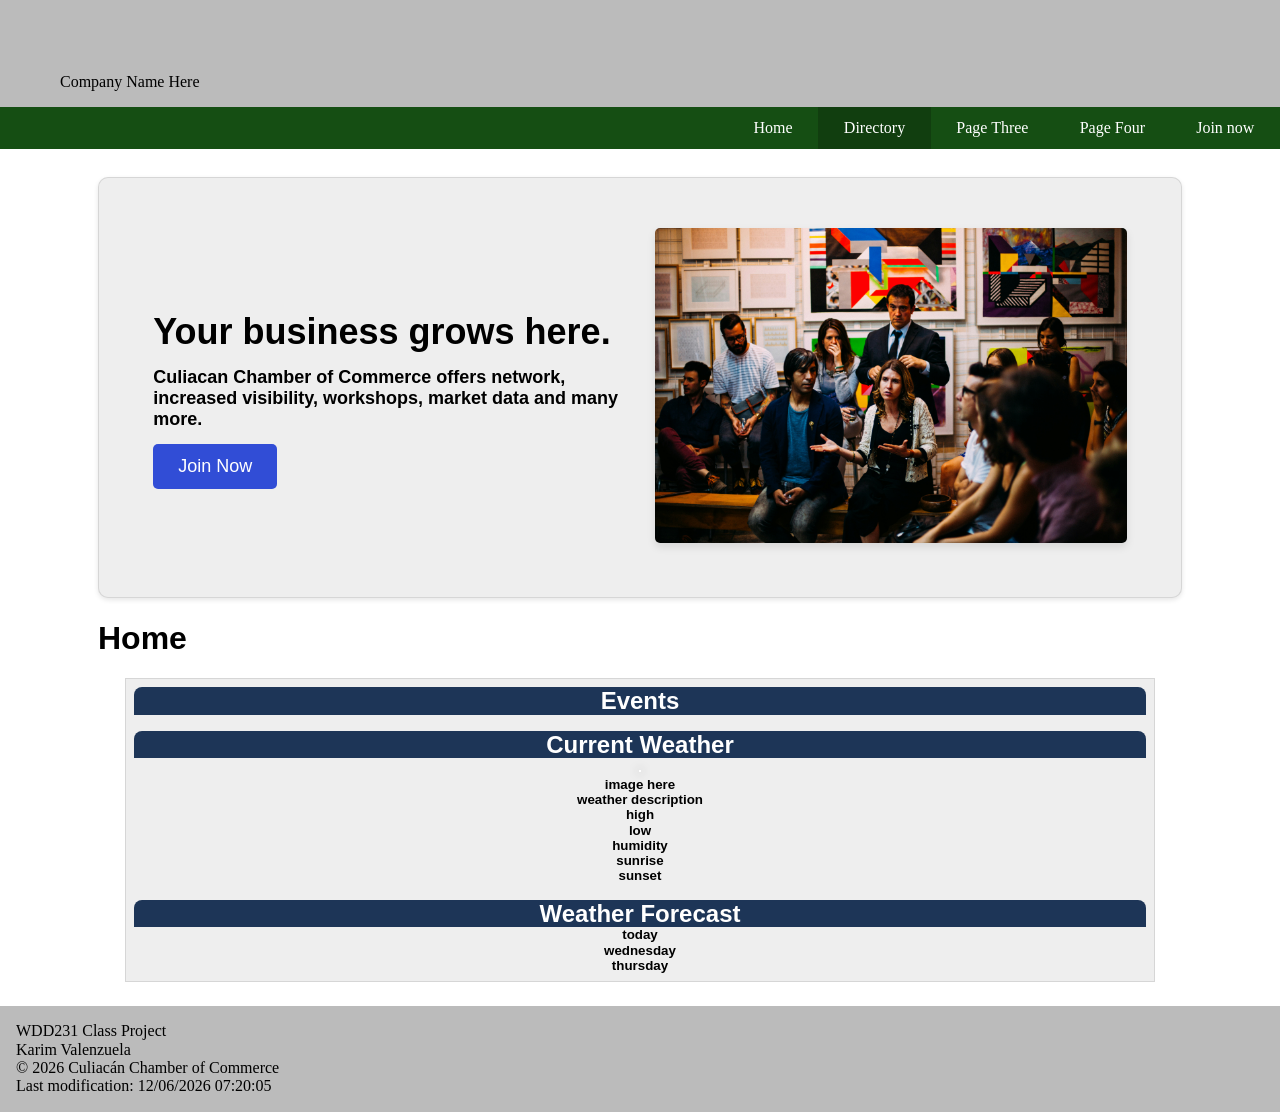
==== chamber/index.html @ 9d3b6e3b "w03 assignment" ====
<!DOCTYPE html>
<html lang="en">
<head>
    <meta charset="UTF-8">
    <meta name="viewport" content="width=device-width, initial-scale=1.0">
    <title>Chamber Home Page</title>
    <meta name="description" content="Chamber of commerce Directory">
    <meta name="author" content="Karim Valenzuela">
    <meta property="og:title" content="WDD231 Chamber of Commerce">
    <meta property="og:type" content="website">
    <meta property="og:image" content="https://karim1311.github.io/wdd231/images/culiacanmetaimage.webp">
    <meta property="og:image:width" content="480">
    <meta property="og:image:height" content="270">
    <meta property="og:url" content="https://karim1311.github.io/wdd231/chamber/directory.html">
    <link rel="icon" href="/images/favicon.ico">
    <link rel="stylesheet" href="styles/normalize.css">
    <link rel="stylesheet" href="styles/small.css">
    <link rel="stylesheet" href="styles/large.css">
    <script src="scripts/script.js" defer></script>
    <!-- <script src="scripts/cards.js" defer></script> -->
</head>
<body>
    <header>
        <img src="" alt="">
        <span>Company Name Here</span>
        <button id="myButton"></button>
    </header>

    <nav id="animateme">
        <ul class="menuLinks">
            <li><a href="#" title="Home">Home</a></li>
            <li class="current-menu-item"><a href="./directory.html">Directory</a></li>
            <li><a href="#" title="Service">Page Three</a></li>
            <li><a href="#" title="History">Page Four</a></li>
            <li class=""><a href="" class="join-now-btn">Join now</a></li>
            <!-- <button class="hero-text join-now-btn">Join Now</button> -->
        </ul>
    </nav>

    <main>
        <section class="hero">
            <div class="hero-text">
                <h1>Your business grows here.</h1>
                <p>Culiacan Chamber of Commerce offers network, increased visibility, workshops, market data and many more.</p>
                <button class="join-now-btn">Join Now</button>
            </div>
            <div class="hero-image">
                <img src="./images/antenna-cw-cj_nFa14-unsplash.jpg" alt="" class="hero-img">
            </div>

        </section>

        <h1>Home</h1>

        <section class="grid">
            <div class="events">
                <h2>Events</h2>
            </div>
            <div class="weather">
                <h2>Current Weather</h2>
                <img src="" alt="" class="weather-icon">
                <p>image here</p>
                <p>weather description</p>
                <p>high</p>
                <p>low</p>
                <p>humidity</p>
                <p>sunrise</p>
                <p>sunset</p>
            </div>
            <div class="">
                <h2>Weather Forecast</h2>
                <p>today</p>
                <p>wednesday</p>
                <p>thursday</p>
            </div>
        </section>

    </main>

    <footer>
        <p>WDD231 Class Project</p>
        <p>Karim Valenzuela</p>
        <p><span id="currentyear"></span></p>
        <p id="lastModified"></p>
    </footer>
    
</body>
</html>
---- chamber/styles/small.css ----
*{
    margin: 0;
    padding: 0;
    box-sizing: border-box;
}

header, footer{
    background-color: #bbb;
    padding: 1rem;
}

header{
    display: grid;
    grid-template-columns: 44px auto 44px;
    align-items: end;
}

/* NAVIGATION STUFF HERE */
nav{
    background-color: #154e13;
}

#myButton::before{
    content: "\2630";
}

#myButton{
    font-size: 2rem;
    background: none;
    border: none;
    color: #000;
    cursor: pointer;
    width: 100%;
    text-align: right;
    padding: .25rem 2vw;
}

ul.menuLinks li a {
    display: block;
    padding: .75rem 2vw;
    color: #fff;
    text-decoration: none;
}

li.current-menu-item a{
    background-color: rgba(0, 0, 0, 0.2);
}

ul.menuLinks{
    list-style: none;
}

/* CSS for the open class */
#myButton.open::before {
    content: "x";
}

nav{
    display: grid;
    grid-template-rows: 0fr;
    transition: grid-template-rows 0.5s ease-out;
}

nav ul {
    overflow: hidden;
}

nav.open{
    grid-template-rows: 1fr;
}

/*  END OF NAVIGATION */

main {
    margin: 0 auto;
    padding: 0.5rem;
    max-width: 1100px;
    background-color: #fff;
    font-family: Roboto, Helvetica, sans-serif;
}

.menu{
    margin: 1rem auto;
    border: 1px solid rgba(0, 0, 0, 0.1);
    padding: 0.5rem;
    background-color: #bed;
    text-align: center;
}

.menu button {
    padding: 1rem;
    font-weight: 700;
}

section {
    border: 1px solid rgba(0, 0, 0, 0.1);
    padding: 0.5rem;
    background-color: #eee;
}

.grid {
    display: grid;
    grid-template-columns: repeat(auto-fit, minmax(200px, 1fr));
    grid-gap: 5px;
    align-items: center;
}

.grid section {
    text-align: center;
}

.grid img {
    border: 1px solid #fff;
    box-shadow: 0 0 10px #333;
}

.grid section > * {
    margin: 0.1rem;
}

.grid h3 {
    font-family: "Caveat", cursive;
}

.list {
    display: flex;
    flex-direction: column;
}

.list section {
    display: grid;
    grid-template-columns: 2fr 1fr 1fr;
    margin: 0;
    padding: 0.25rem;
}

.list section > * {
    margin: 0 1rem;
}

.list section img {
    display: none;
}

.list section h3 {
    font-size: 1rem;
    font-family: Roboto;
}

.list section:nth-child(even) {
    background-color: #bed;
}

section h3{
    font-size: 1.5rem;
}

section p {
    font-weight: 600;
    font-size: smaller;
}

section a {
    font-family: "Roboto";
    font-size: 0.85rem;
    color: navy;
    letter-spacing: 1.1pt;
}

img{
    height: 75px;
    max-width: 100%;
}

/* Hero Section Styles */

.hero {
    display: flex;
    align-items: center;
    justify-content: space-between;
    padding: 50px 5%;
    /* background-color: #fff; */
    margin-top: 20px;
    box-shadow: 0 2px 5px rgba(0, 0, 0, 0.1);
    max-width: 1200px;
    margin: 20px auto;
    border-radius: 10px;
}

.hero-text {
    flex: 1;
    padding-right: 30px;
}

.hero-text h1 {
    /* font-family: 'Roboto'; */
    font-size: 36px;
    font-weight: 600;
    margin-bottom: 15px;
}

.hero-text p {
    font-size: 18px;
    /* color:  */
    margin-bottom: 15px;
}

.hero-text .join-now-btn {
    background-color: #314dd6;
    color: #fff;
    border: none;
    padding: 12px 25px;
    font-size: 18px;
    cursor: pointer;
    border-radius: 5px;
    transition: background-color 0.3s, transform 0.3s;
}

.hero-text .join-now-btn:hover{
    background-color: #030c39;
    transform: scale(1.05);
}

.hero-image {
    flex: 1;
    text-align: center;
}

.hero-image .hero-img {
    width: 100%;
    max-width: 500px;
    height: auto;
    border-radius: 5px;
    box-shadow: 0 4px 8px rgba(0, 0, 0, 0.1);
    transition: transform 0.3s;
}

.hero-image .hero-img:hover {
    transform: scale(1.05)
}

@media (max-width: 38rem) {
    .hero {
        flex-direction: column;
        text-align: center;
        padding: 30px 20px;
    }

    .hero-text {
        padding-right: 0;
        margin-bottom: 20px;
    }

    header .join-now-btn {
        padding: 6px 15px;
        font-size: 14px;
    }
}



/* EVENTS AND WEATHER STYLES  */
.grid{
    display: grid;
    width: 95%;
    margin: 1rem auto;
    margin-top: 0;
    grid-template-columns: 1fr;
    grid-gap: 1rem;
}

.grid > div {
    padding-top: 0;
    text-align: center;
}

h2{
    background-color: #1d3557;
    color: #fff;
    border-radius: .5rem .5rem 0rem 0rem;
}
---- chamber/styles/large.css ----
@media only screen and (min-width:38rem) {
    #myButton{
        display: none;
    }

    ul.menuLinks, ul.menuLinks.open {
        display: flex;
        justify-content: flex-end;
    }

    ul.menuLinks a:hover{
        background-color: rgba(255, 255, 255, 0.2);
    }

    nav{
        grid-template-rows: 1fr;
    }

    /* main */
   main{
    /* display: grid; */
    grid-template-columns: 1.25fr .75fr;
   }

   .border{
    border-radius: 8px;
    box-shadow: 0 0 1.5rem #333;

   }

   .certificate{
    grid-column: 1/3;
    background-color: #fff;
   }

   .container{
    grid-template-columns: 1fr 1fr 1fr;
   }

}
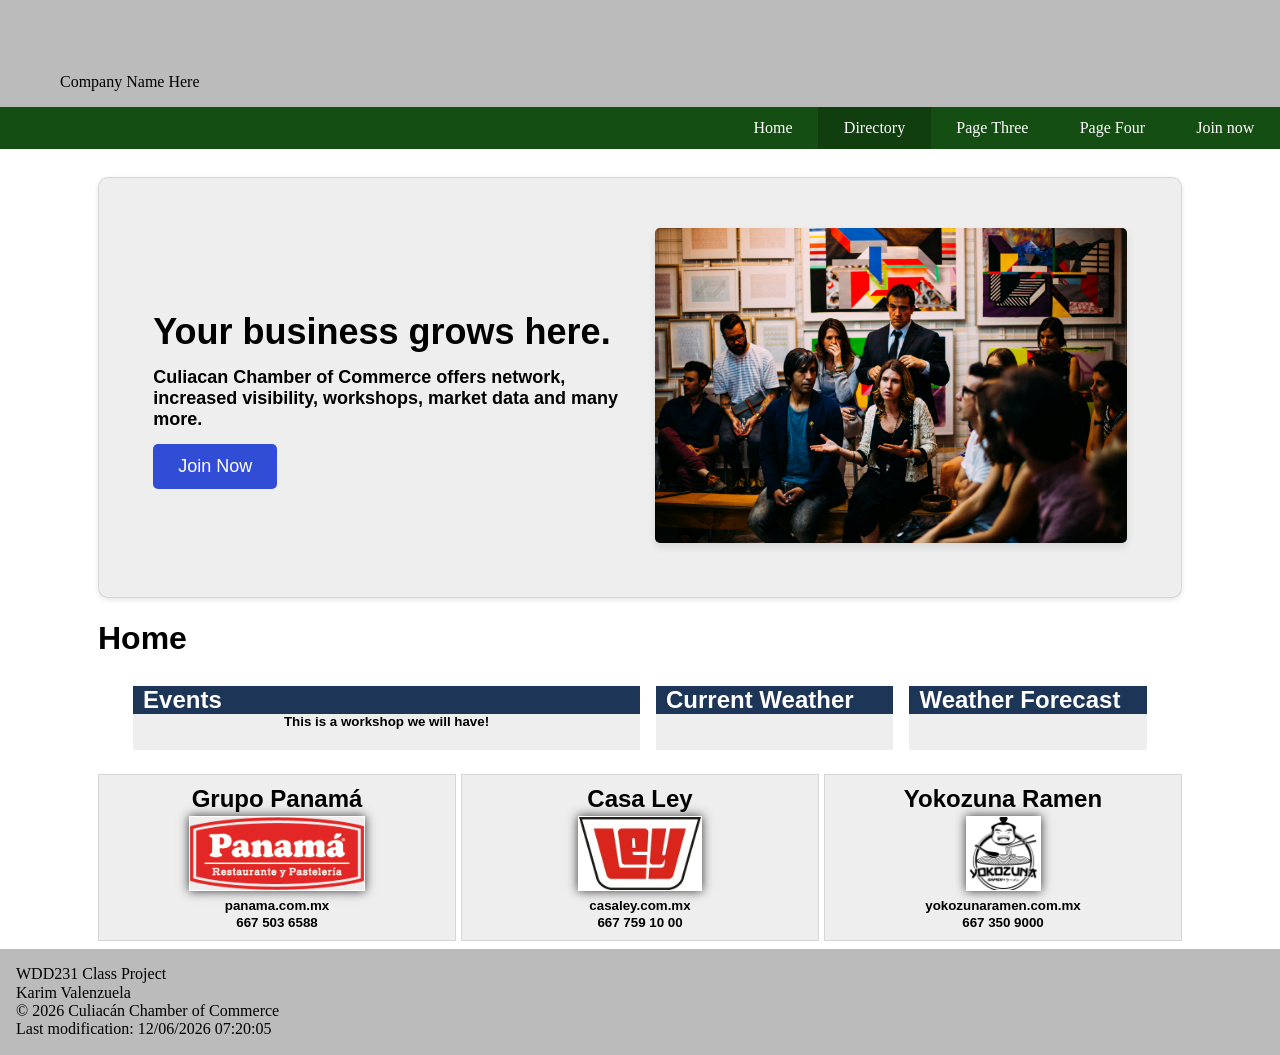
==== commit 588c3cf5: "w03 assignment" ====
--- a/chamber/index.html
+++ b/chamber/index.html
@@ -17,7 +17,8 @@
     <link rel="stylesheet" href="styles/small.css">
     <link rel="stylesheet" href="styles/large.css">
     <script src="scripts/script.js" defer></script>
-    <!-- <script src="scripts/cards.js" defer></script> -->
+    <script src="scripts/spotlight.js" defer></script>
+    <script src="scripts/weather.js" defer></script>
 </head>
 <body>
     <header>
@@ -52,28 +53,34 @@
 
         <h1>Home</h1>
 
-        <section class="grid">
+        <section class="card-h" id="card-h">
             <div class="events">
-                <h2>Events</h2>
+                <h2 class="cards-header">Events</h2>
+                <p>This is a workshop we will have!</p>
             </div>
-            <div class="weather">
-                <h2>Current Weather</h2>
+            <div class="cweather">
+                <h2 class="cards-header">Current Weather</h2>
+                <span id="current-temp"></span>
+                <figure>
+                    <img id="weather-icon" src="" alt="">
+                    <figcaption></figcaption>
+                </figure>
+                <p id="highest-temp"></p>
+                <p id="lowest-temp"></p>
+                <p id="humidity"></p>
+                <p id="sunrise"></p>
+                <p id="sunset"></p>
                 <img src="" alt="" class="weather-icon">
-                <p>image here</p>
-                <p>weather description</p>
-                <p>high</p>
-                <p>low</p>
-                <p>humidity</p>
-                <p>sunrise</p>
-                <p>sunset</p>
             </div>
-            <div class="">
-                <h2>Weather Forecast</h2>
-                <p>today</p>
-                <p>wednesday</p>
-                <p>thursday</p>
+            <div class="forecast">
+                <h2 class="cards-header">Weather Forecast</h2>
+                
             </div>
         </section>
+
+        <article class="grid" id="cards">
+
+        </article>
 
     </main>
 
--- a/chamber/styles/small.css
+++ b/chamber/styles/small.css
@@ -260,7 +260,7 @@
 
 
 /* EVENTS AND WEATHER STYLES  */
-.grid{
+.card-h{
     display: grid;
     width: 95%;
     margin: 1rem auto;
@@ -269,13 +269,21 @@
     grid-gap: 1rem;
 }
 
-.grid > div {
+#card-h {
+    background-color: #fff;
+    border: none;
+}
+
+.card-h > div {
     padding-top: 0;
     text-align: center;
-}
-
-h2{
+    height: auto;
+    background-color: #eee;
+}
+
+.cards-header{
     background-color: #1d3557;
     color: #fff;
-    border-radius: .5rem .5rem 0rem 0rem;
-}
+    width: 100%;
+}
+
--- a/chamber/styles/large.css
+++ b/chamber/styles/large.css
@@ -33,8 +33,14 @@
     background-color: #fff;
    }
 
-   .container{
-    grid-template-columns: 1fr 1fr 1fr;
+   .card-h{
+    grid-template-columns: 50% 1fr 1fr;
+   }
+
+   
+   .cards-header{
+    text-align: left;
+    padding-left: 10px;
    }
 
 }
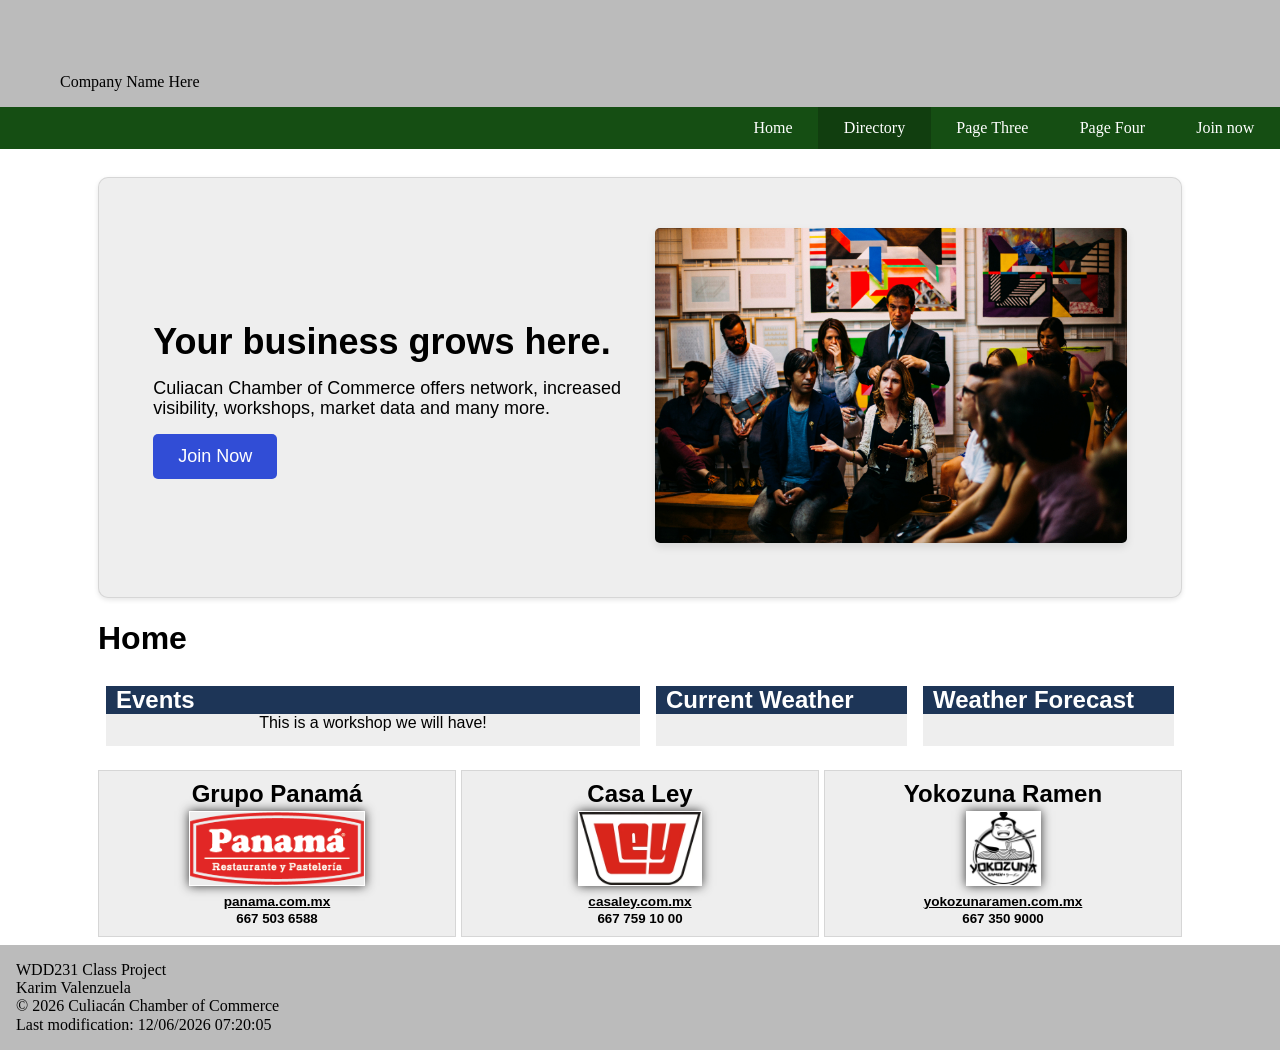
==== commit 317a9204: "w03assignment chamber" ====
--- a/chamber/index.html
+++ b/chamber/index.html
@@ -54,23 +54,26 @@
         <h1>Home</h1>
 
         <section class="card-h" id="card-h">
-            <div class="events">
-                <h2 class="cards-header">Events</h2>
+            <div class="events" aria-label="events">
+                <h2 class="cards-header" aria-label="events" role="contentinfo">Events</h2>
                 <p>This is a workshop we will have!</p>
             </div>
             <div class="cweather">
                 <h2 class="cards-header">Current Weather</h2>
-                <span id="current-temp"></span>
-                <figure>
-                    <img id="weather-icon" src="" alt="">
-                    <figcaption></figcaption>
-                </figure>
-                <p id="highest-temp"></p>
-                <p id="lowest-temp"></p>
-                <p id="humidity"></p>
-                <p id="sunrise"></p>
-                <p id="sunset"></p>
-                <img src="" alt="" class="weather-icon">
+                <div class="divide">
+                    <figure>
+                        <img id="weather-icon" src="" alt="">
+                    </figure>
+                    <div class="current-weather">
+                        <span id="current-temp"></span>
+                        <figcaption></figcaption>
+                        <p id="highest-temp"></p>
+                        <p id="lowest-temp"></p>
+                        <p id="humidity"></p>
+                        <p id="sunrise"></p>
+                        <p id="sunset"></p>
+                    </div>
+                </div>
             </div>
             <div class="forecast">
                 <h2 class="cards-header">Weather Forecast</h2>
--- a/chamber/styles/small.css
+++ b/chamber/styles/small.css
@@ -155,16 +155,14 @@
     font-size: 1.5rem;
 }
 
-section p {
+#cards p {
     font-weight: 600;
     font-size: smaller;
 }
 
 section a {
-    font-family: "Roboto";
     font-size: 0.85rem;
-    color: navy;
-    letter-spacing: 1.1pt;
+    color: black;
 }
 
 img{
@@ -262,8 +260,9 @@
 /* EVENTS AND WEATHER STYLES  */
 .card-h{
     display: grid;
-    width: 95%;
-    margin: 1rem auto;
+    grid-template-columns: repeat(auto-fit, minmax(50%, 1fr, 1fr));
+    /* width: 100%; */
+    margin: 1rem 0;
     margin-top: 0;
     grid-template-columns: 1fr;
     grid-gap: 1rem;
@@ -287,3 +286,21 @@
     width: 100%;
 }
 
+figure {
+    background-color: #fff;
+}
+
+
+.divide{
+    display: flex;
+    flex-wrap: wrap;
+}
+
+#weather-icon{
+    height: 100px;
+    /* width: 100%; */
+}
+
+.current-weather{
+    padding: 1rem .5rem 1rem .5rem;
+}
--- a/chamber/styles/large.css
+++ b/chamber/styles/large.css
@@ -35,6 +35,8 @@
 
    .card-h{
     grid-template-columns: 50% 1fr 1fr;
+    grid-template-columns: repeat(auto-fit, minmax(50%, 1fr, 1fr));
+
    }
 
    
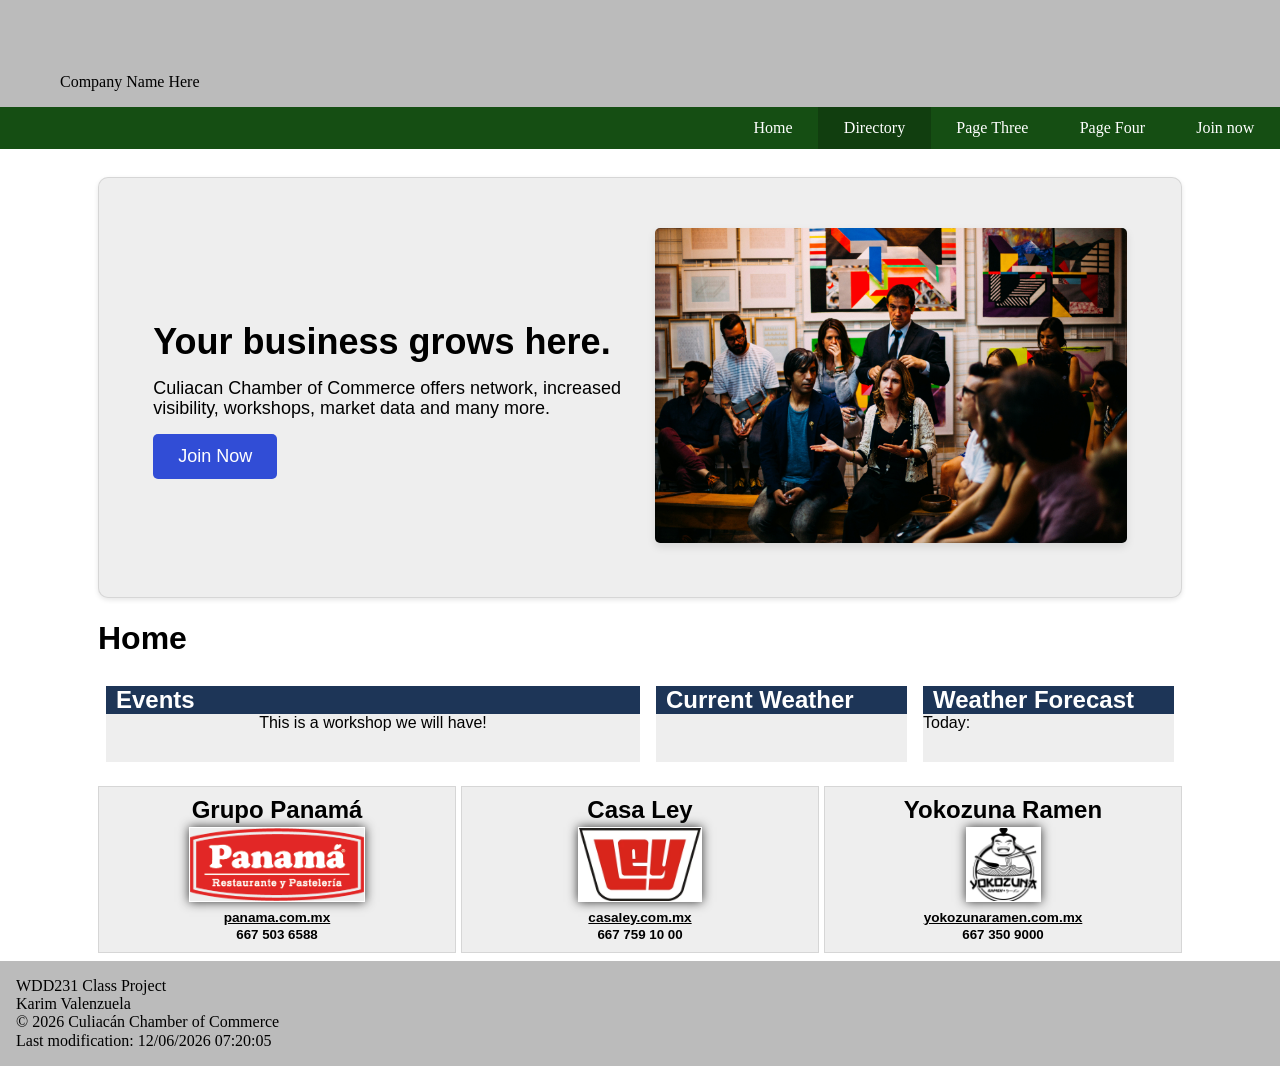
==== commit 2fd704eb: "assignment w03 finished" ====
--- a/chamber/index.html
+++ b/chamber/index.html
@@ -77,7 +77,9 @@
             </div>
             <div class="forecast">
                 <h2 class="cards-header">Weather Forecast</h2>
-                
+                <div class="forecast-text">
+                    <p>Today: <span id="current-temp"></span></p>
+                </div>
             </div>
         </section>
 
--- a/chamber/styles/small.css
+++ b/chamber/styles/small.css
@@ -302,5 +302,17 @@
 }
 
 .current-weather{
-    padding: 1rem .5rem 1rem .5rem;
-}
+    padding: 1rem .5rem .5rem .5rem;
+    display: flex;
+    flex-direction: column;
+    gap: 4px;
+    text-align: start;
+    text-transform: capitalize;
+}
+
+.forecast-text{
+    display: flex;
+    flex-direction: column;
+    gap: 4px;
+    text-align: start;
+}
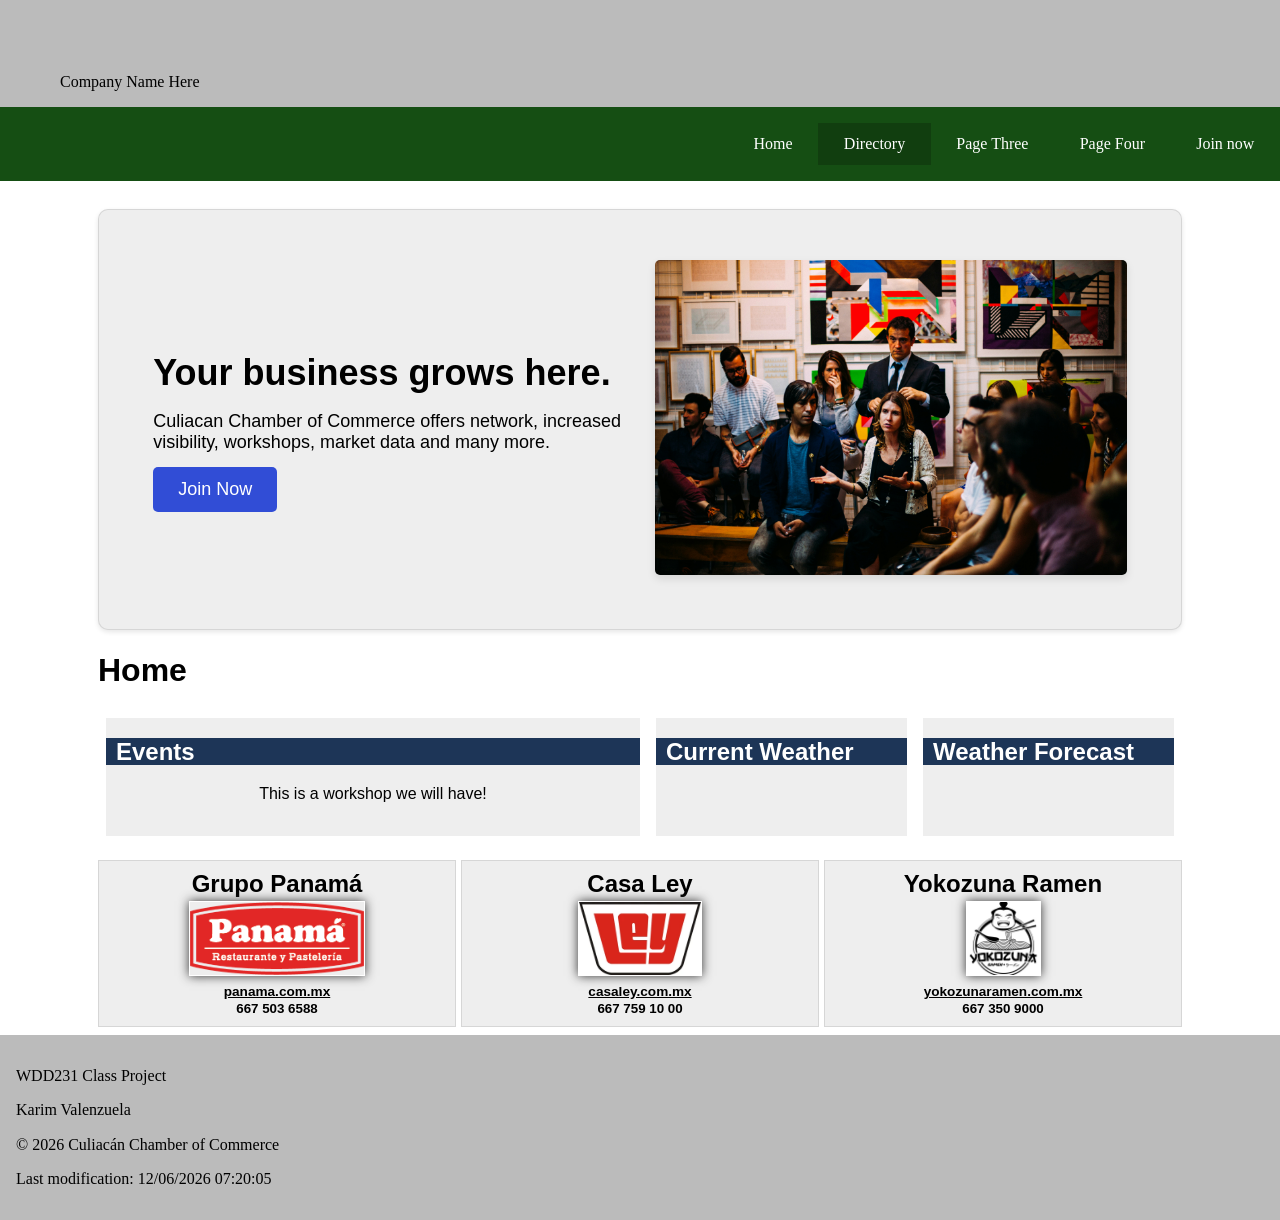
==== commit 698b9cac: "w04 finished" ====
--- a/chamber/index.html
+++ b/chamber/index.html
@@ -29,11 +29,11 @@
 
     <nav id="animateme">
         <ul class="menuLinks">
-            <li><a href="#" title="Home">Home</a></li>
+            <li><a href="./index.html" title="Home">Home</a></li>
             <li class="current-menu-item"><a href="./directory.html">Directory</a></li>
             <li><a href="#" title="Service">Page Three</a></li>
             <li><a href="#" title="History">Page Four</a></li>
-            <li class=""><a href="" class="join-now-btn">Join now</a></li>
+            <li class=""><a href="./join.html" class="join-now-btn">Join now</a></li>
             <!-- <button class="hero-text join-now-btn">Join Now</button> -->
         </ul>
     </nav>
@@ -77,9 +77,7 @@
             </div>
             <div class="forecast">
                 <h2 class="cards-header">Weather Forecast</h2>
-                <div class="forecast-text">
-                    <p>Today: <span id="current-temp"></span></p>
-                </div>
+                
             </div>
         </section>
 
--- a/chamber/styles/small.css
+++ b/chamber/styles/small.css
@@ -1,6 +1,6 @@
 *{
-    margin: 0;
-    padding: 0;
+    /* margin: 0; */
+    /* padding: 0; */
     box-sizing: border-box;
 }
 
@@ -18,6 +18,8 @@
 /* NAVIGATION STUFF HERE */
 nav{
     background-color: #154e13;
+    padding: 0;
+    margin: 0;
 }
 
 #myButton::before{
@@ -302,17 +304,139 @@
 }
 
 .current-weather{
-    padding: 1rem .5rem .5rem .5rem;
+    padding: 1rem .5rem 1rem .5rem;
+}
+
+
+
+
+form {
+    margin: 1rem 2%;
+
+    label {
+        display: block;
+        font-size: .8rem;
+        color: purple;
+        padding-top: .2rem;
+    }
+
+    h3{
+        font-size: .9rem;
+        color: #E07A5F;
+        margin: 1.5rem 0 .2rem 0;
+        border-bottom: 1px solid #eee;
+    }
+
+    input[type=text],
+    input[type=tel],
+    input[type=date],
+    input[type=email],
+    input[type=textarea],
+    select {
+        display: block;
+        margin: .1rem 0 1rem 0;
+        padding: .3rem;
+        border: 1px solid #999;
+        border-radius: 4px;
+        border-left-width: 5px;
+        border-left-color: #555;
+        font-size: 1rem;
+        color: #3d405B;
+        width: 250px;
+    }
+
+    input:required {border-left-color: #d70000}
+    input:focus {border-left-color: black; outline:none}
+    input:required:valid{border-left-color: green}
+
+    input[type=submit]{
+        border: none;
+        text-align: center;
+        background-color: #3D405B;
+        color: white;
+        border-radius: 1rem;
+        padding: .75rem 1.5rem;
+        margin: 2rem 0;
+        font-size: 1.2rem;
+        -webkit-appearance: none;
+        appearance: none;
+    }
+}
+input:-webkit-autofill{
+    -webkit-text-fill-color: #3D405B;
+}
+
+#results{
+    background-color: #F4F1DE;
+    padding: 0 1rem;
+    border: 1px solid #E07A5F;
+    border-radius: 6px;
+}
+
+/* MEMBERSHIP CARDS */
+/* parent element  */
+#showHere{
     display: flex;
+    /* grid-template-columns: auto; */
     flex-direction: column;
-    gap: 4px;
-    text-align: start;
-    text-transform: capitalize;
-}
-
-.forecast-text{
-    display: flex;
-    flex-direction: column;
-    gap: 4px;
-    text-align: start;
+    /* max-height: 15rem; */
+    /* justify-content: space-between; */
+    gap: 1rem;
+}
+/* cards */
+.membership{
+    border: 1px solid ;
+    border-radius: .5rem;
+    height: 4rem;
+    align-content: center;
+    text-align: center;
+    background: lightgray;
+    /* background-color: #1d3557; */
+}
+
+.membership p {
+    margin: 0;
+    padding: 0;
+}
+
+.name{
+    text-align: center;
+}
+
+.learn-more{
+    text-align: center;
+    height: 1.5rem;
+}
+
+#mydialog div{
+    display: grid;
+    grid-template-columns: auto 44px;
+    background-color: #ddd;
+    padding: 5px;
+    border-bottom: #aaa 1px solid;
+}
+
+#mydialog h2{
+    margin:0;
+    color: #275690;
+}
+
+#mydialog button {
+    margin: 0;
+    border: 1px solid rgba(0, 0, 0, 0.3);
+    border-radius: 5px;
+    box-shadow: 0 0 10px #aaa;
+}
+
+#mydialog p{
+    padding: 10px;
+    color: #375170;
+}
+
+::backdrop{
+    background-color: rgba(255, 255, 255, 0.75);
+}
+
+textarea{
+    height: 50px;
 }
--- a/chamber/styles/large.css
+++ b/chamber/styles/large.css
@@ -45,4 +45,13 @@
     padding-left: 10px;
    }
 
+   .column{
+    display: grid;
+    grid-template-columns: 50% 50%;
+    }
+
+    .designOne{
+        max-width: 350px;
+    }
+
 }
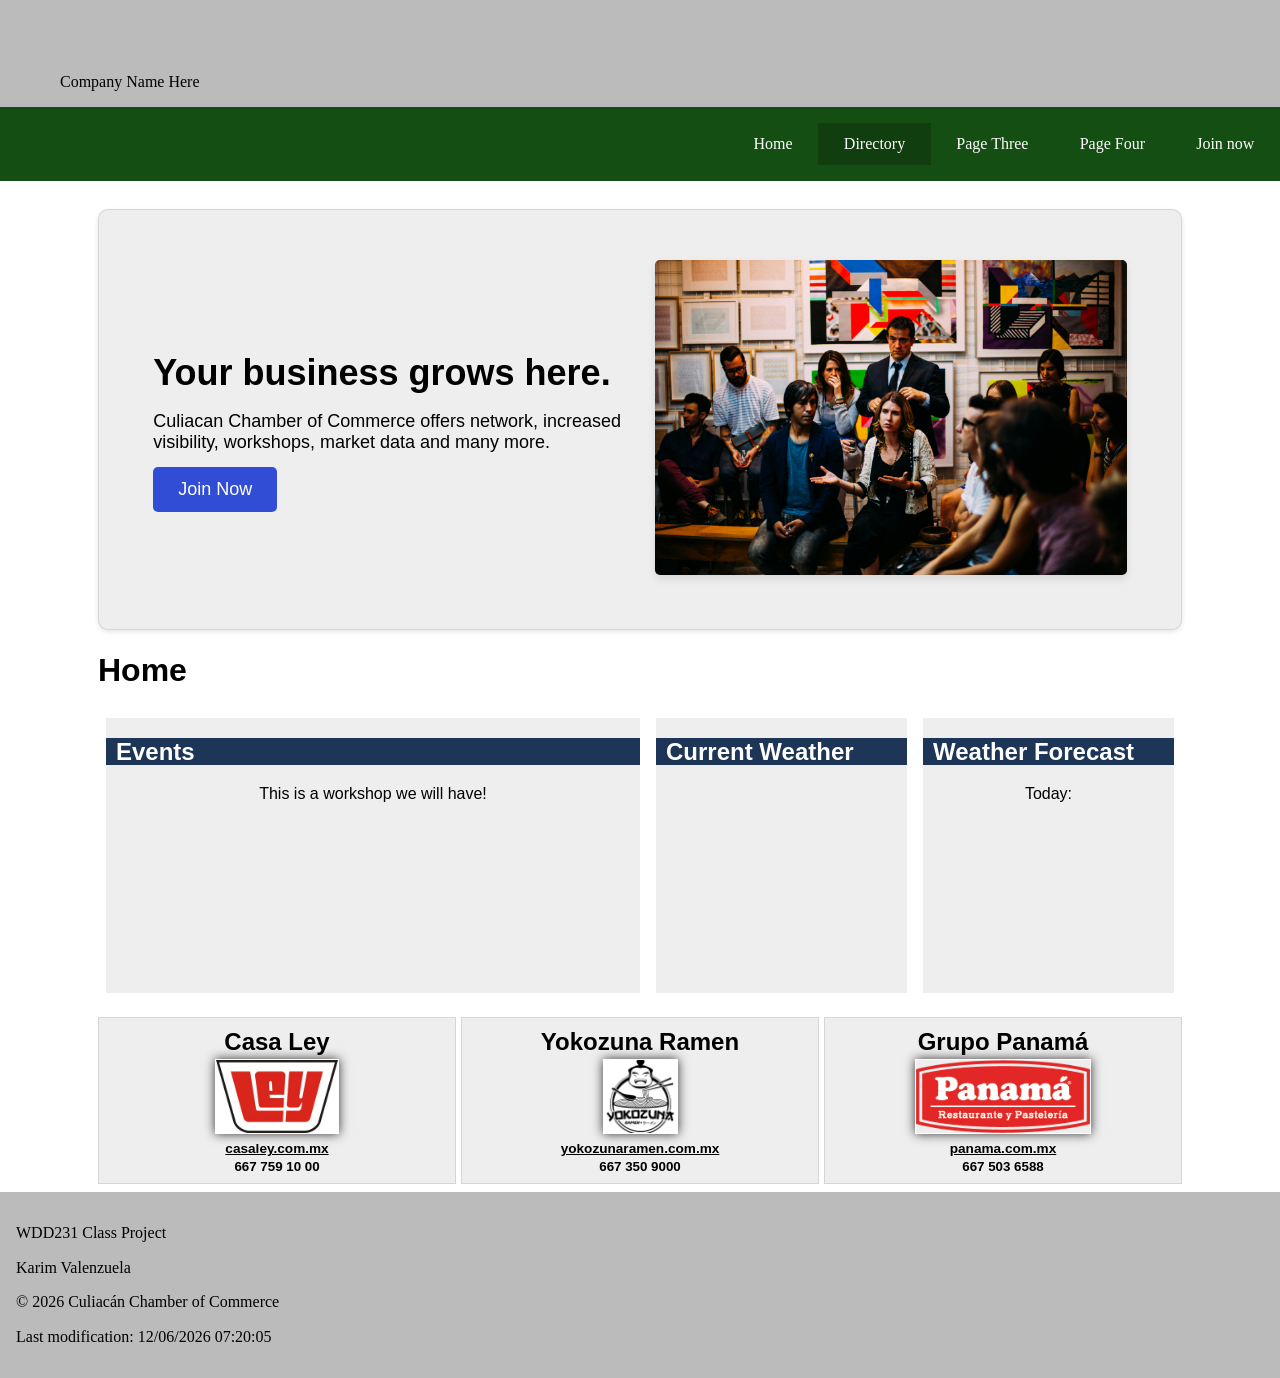
==== commit 8a3b413c: "w04 finish" ====
--- a/chamber/index.html
+++ b/chamber/index.html
@@ -77,7 +77,9 @@
             </div>
             <div class="forecast">
                 <h2 class="cards-header">Weather Forecast</h2>
-                
+                <div class="forecast-text">
+                    <p>Today: <span class="current-temp"></span></p>
+                </div>
             </div>
         </section>
 
--- a/chamber/styles/small.css
+++ b/chamber/styles/small.css
@@ -304,9 +304,15 @@
 }
 
 .current-weather{
-    padding: 1rem .5rem 1rem .5rem;
-}
-
+    padding: 1rem .5rem .5rem .5rem;
+    display: flex;
+    flex-direction: column;
+    gap: 4px;
+    text-align: start;
+    text-transform: capitalize;
+}
+
+<<<<<<< HEAD
 
 
 
@@ -439,4 +445,11 @@
 
 textarea{
     height: 50px;
+=======
+.forecast-text{
+    display: flex;
+    flex-direction: column;
+    gap: 4px;
+    text-align: start;
+>>>>>>> 7d15e620c6ac2871197e4bcc378f7bced4b7a580
 }
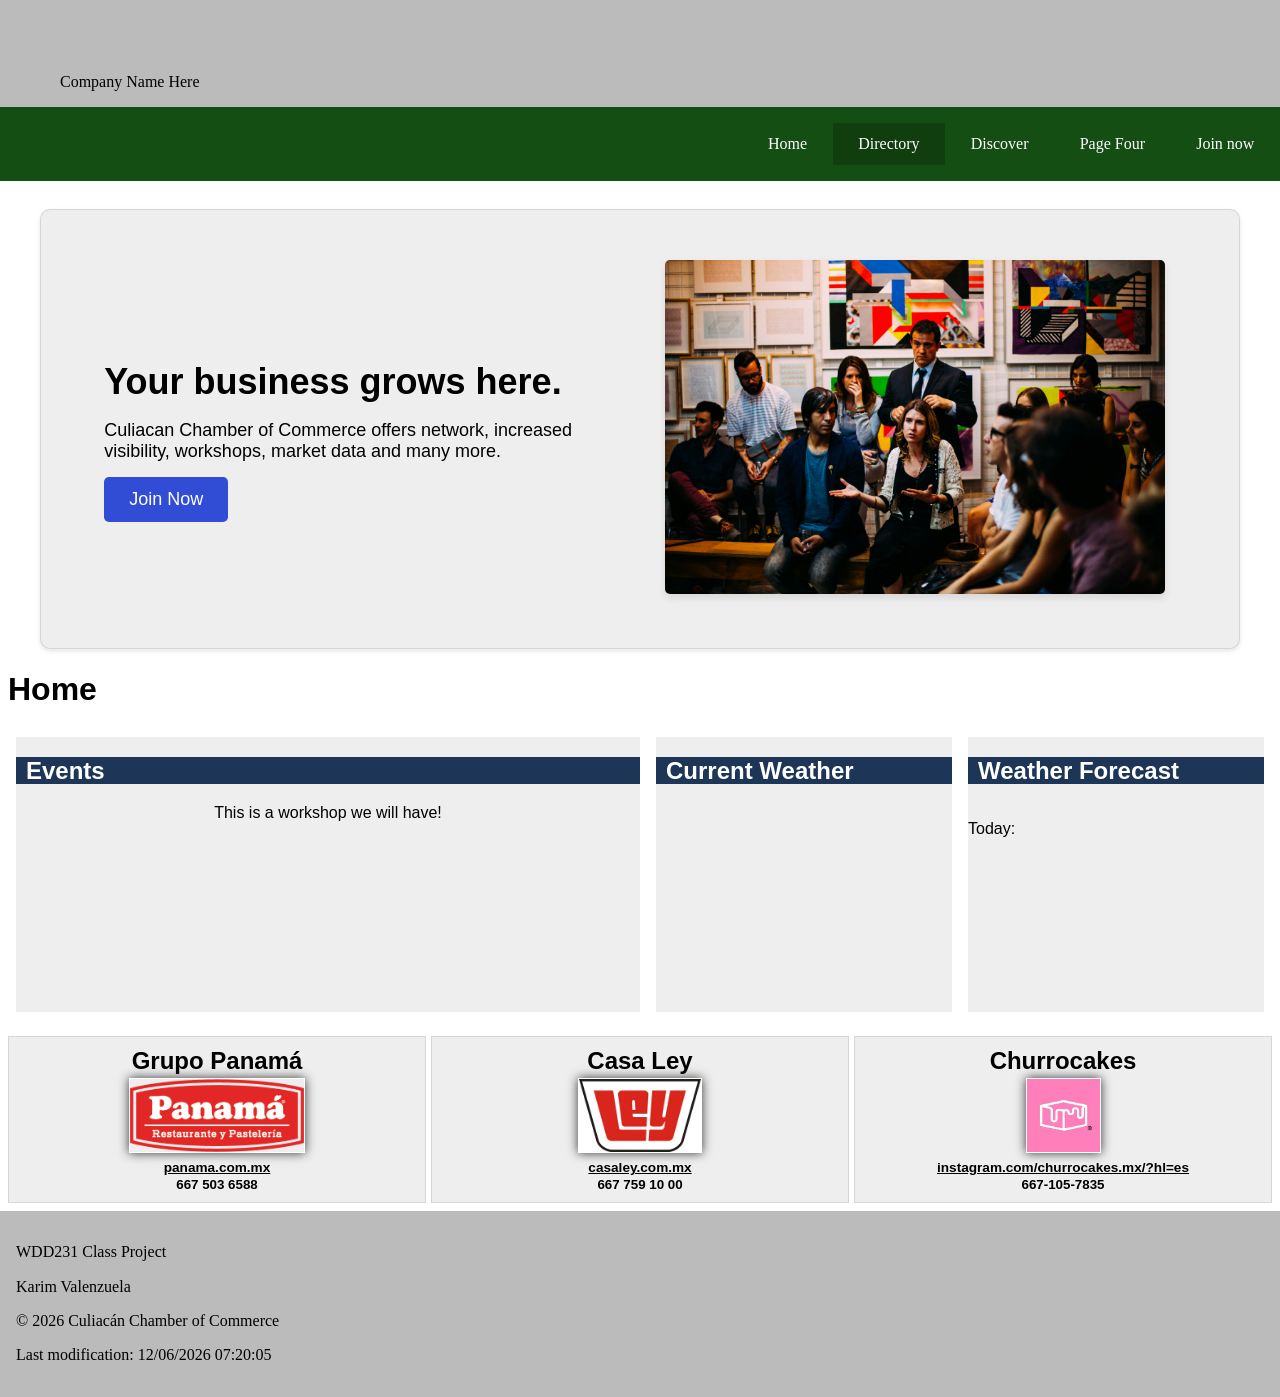
==== commit 93864719: "finished w05" ====
--- a/chamber/index.html
+++ b/chamber/index.html
@@ -31,7 +31,7 @@
         <ul class="menuLinks">
             <li><a href="./index.html" title="Home">Home</a></li>
             <li class="current-menu-item"><a href="./directory.html">Directory</a></li>
-            <li><a href="#" title="Service">Page Three</a></li>
+            <li><a href="./discover.html" title="Discover">Discover</a></li>
             <li><a href="#" title="History">Page Four</a></li>
             <li class=""><a href="./join.html" class="join-now-btn">Join now</a></li>
             <!-- <button class="hero-text join-now-btn">Join Now</button> -->
--- a/chamber/styles/small.css
+++ b/chamber/styles/small.css
@@ -76,7 +76,6 @@
 main {
     margin: 0 auto;
     padding: 0.5rem;
-    max-width: 1100px;
     background-color: #fff;
     font-family: Roboto, Helvetica, sans-serif;
 }
@@ -312,7 +311,6 @@
     text-transform: capitalize;
 }
 
-<<<<<<< HEAD
 
 
 
@@ -445,11 +443,57 @@
 
 textarea{
     height: 50px;
-=======
+}
+
 .forecast-text{
     display: flex;
     flex-direction: column;
     gap: 4px;
     text-align: start;
->>>>>>> 7d15e620c6ac2871197e4bcc378f7bced4b7a580
+}
+
+/* DISCOVER */
+
+
+#allplaces div {
+    margin: 1rem 8px;
+    border: 1px solid #999;
+    background-color: #eee;
+    border-radius: 8px;
+    overflow: hidden;
+
+    display: grid;
+    grid-template-areas: 
+    "name"
+    "photo"
+    "description"
+    "location"
+    "button";
+}
+
+#allplaces div h2{
+    margin: 1rem 10px;
+    grid-area: name;
+}
+
+#allplaces div img {
+    height: 100%;
+    width: 100%;
+    grid-area: photo;
+}
+
+#allplaces div p {
+    margin: 1rem 10px;
+    grid-area: description;
+}
+
+#allplaces div address {
+    margin: 1rem 10px;
+    grid-area: location;
+}
+
+#allplaces div button {
+    margin: 1rem 10px;
+    height: 44px;
+    grid-area: button;
 }
--- a/chamber/styles/large.css
+++ b/chamber/styles/large.css
@@ -1,4 +1,4 @@
-@media only screen and (min-width:38rem) {
+@media only screen and (min-width:64rem) {
     #myButton{
         display: none;
     }
@@ -54,4 +54,14 @@
         max-width: 350px;
     }
 
+    #allplaces {
+        display: grid;
+        grid-template-columns: 1fr 1fr;
+    }
+
+    #allplaces div img {
+        height: 100%;
+        width: 100%;
+    }
+
 }
